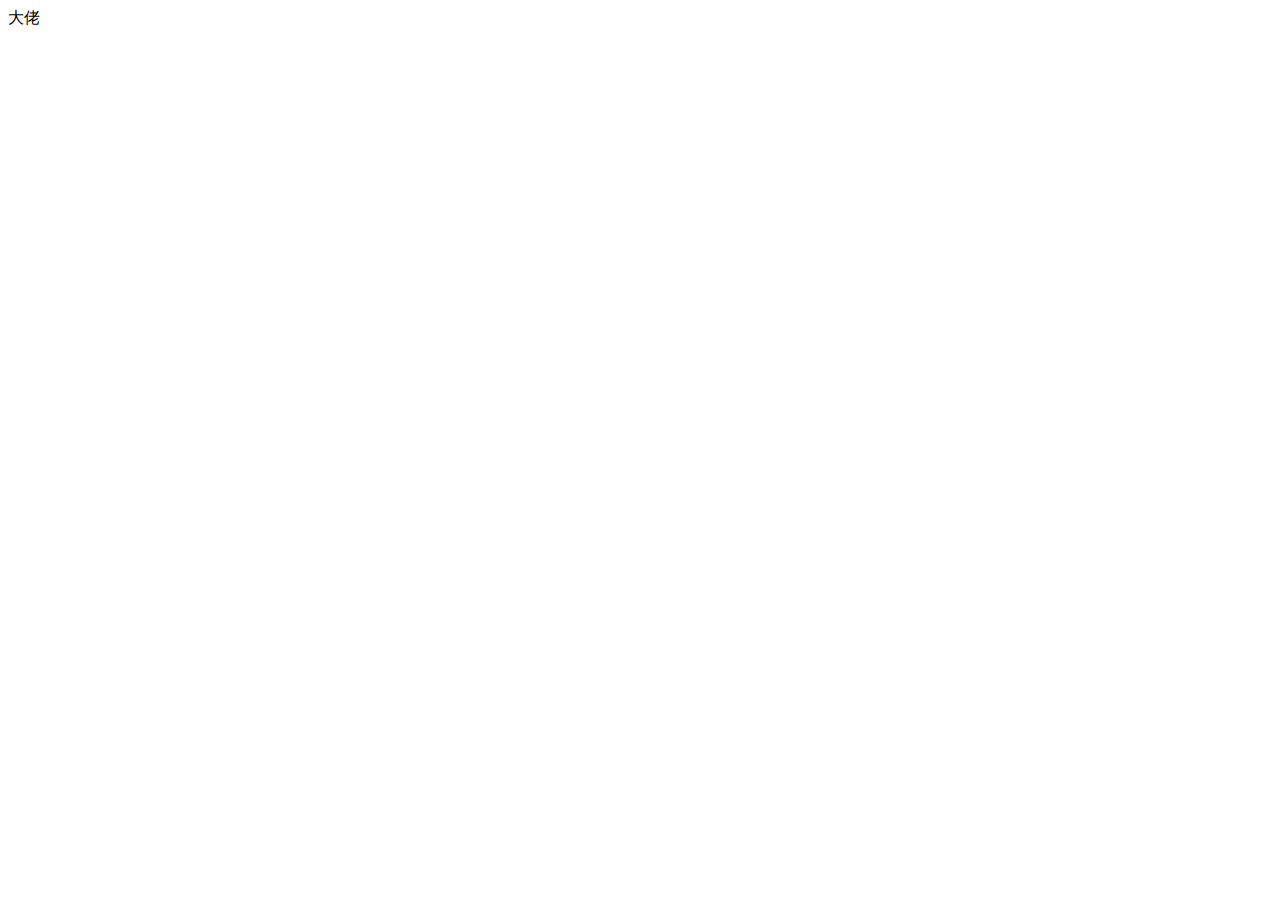
==== index.html @ b83d0b53 "新建网页" ====
<!DOCTYPE html>
<html>
<head>
    <meta charset="utf-8" />
    <meta http-equiv="X-UA-Compatible" content="IE=edge">
    <title>Page Title</title>
    <meta name="viewport" content="width=device-width, initial-scale=1">
    <link rel="stylesheet" type="text/css" media="screen" href="main.css" />
    <script src="main.js"></script>
</head>
<body>
    <div>
        大佬
    </div>
</body>
</html>
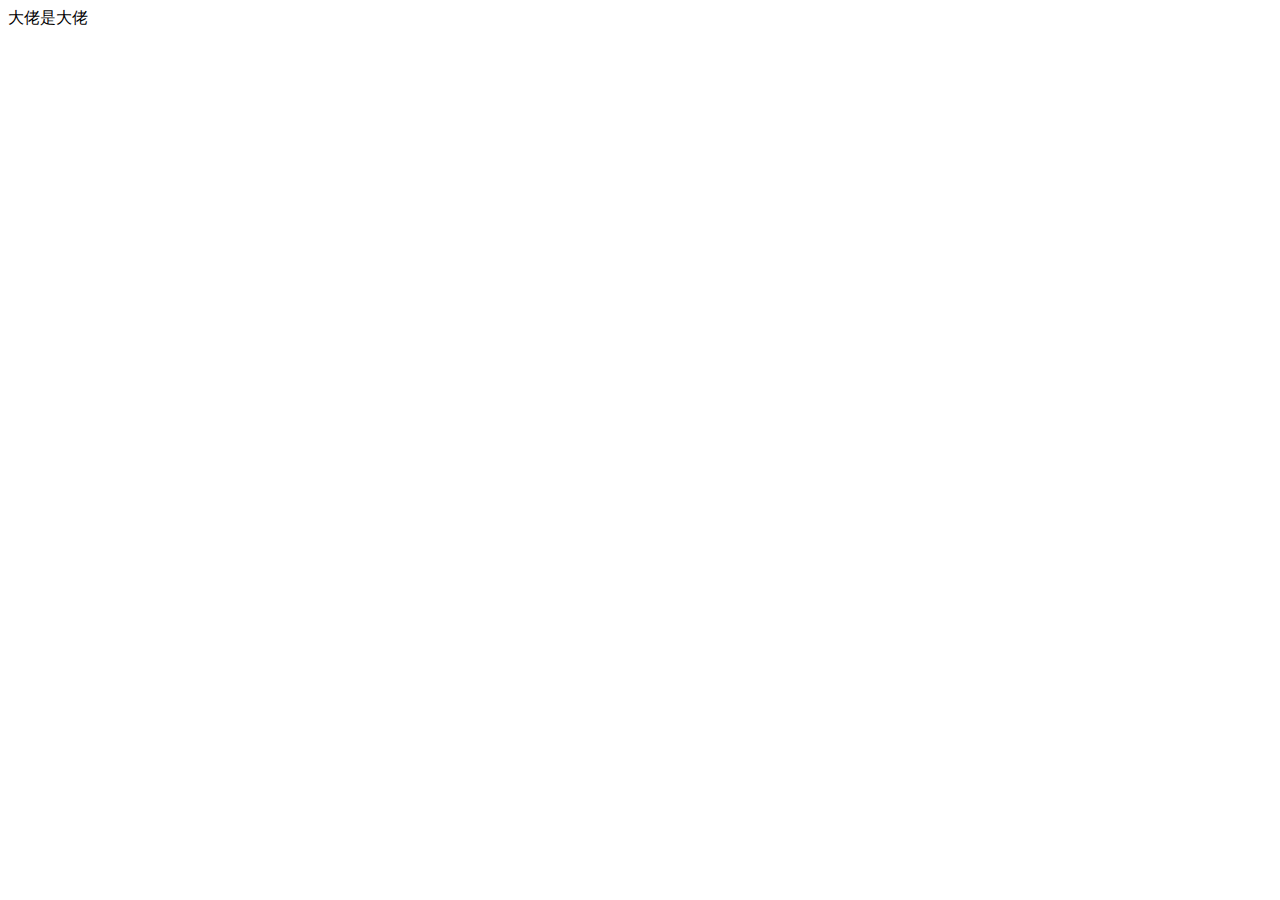
==== commit a445af45: "修改" ====
--- a/index.html
+++ b/index.html
@@ -10,7 +10,7 @@
 </head>
 <body>
     <div>
-        大佬
+        大佬是大佬
     </div>
 </body>
 </html>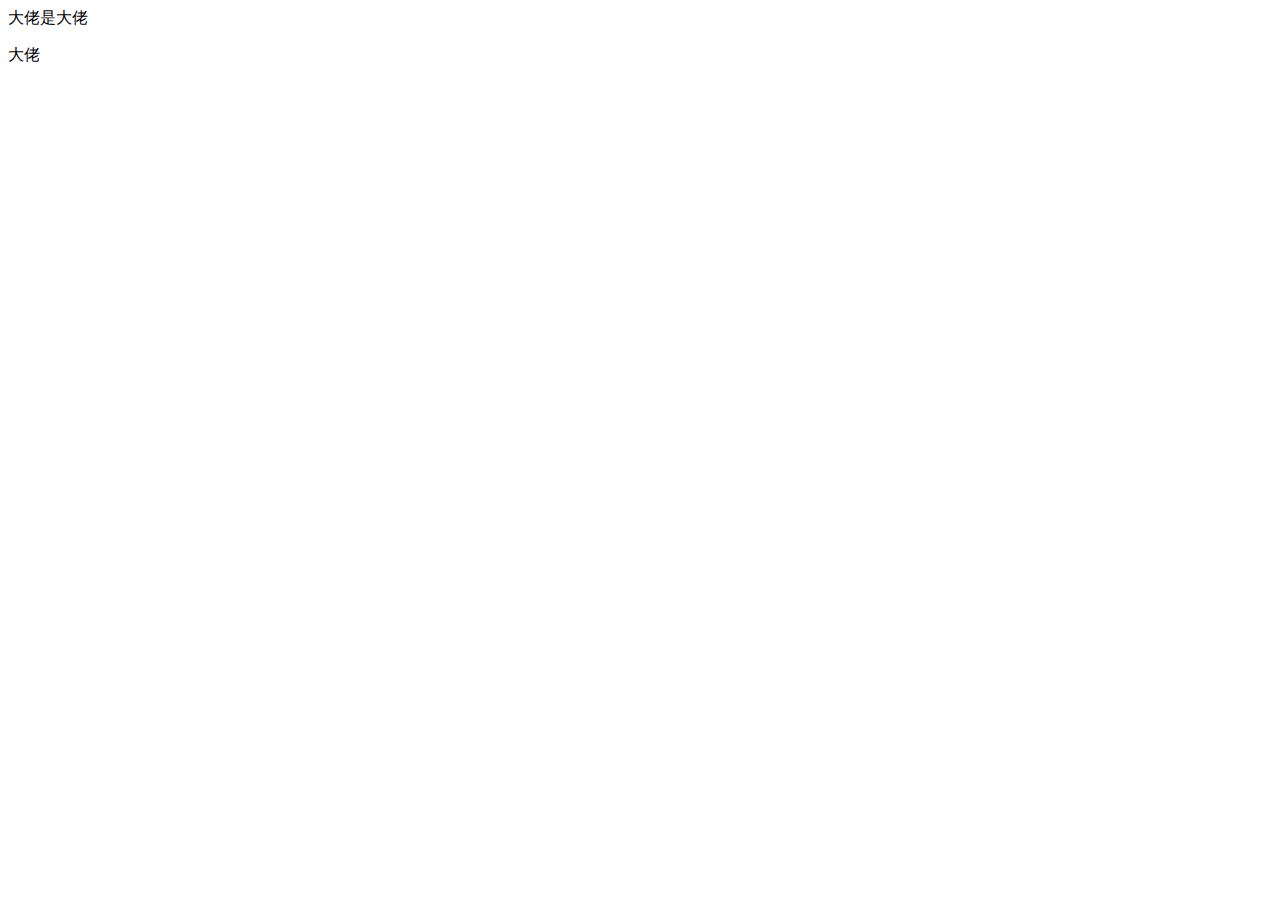
==== commit 04b5f8b7: "修改内容" ====
--- a/index.html
+++ b/index.html
@@ -11,6 +11,7 @@
 <body>
     <div>
         大佬是大佬
+        <p>大佬</p>
     </div>
 </body>
 </html>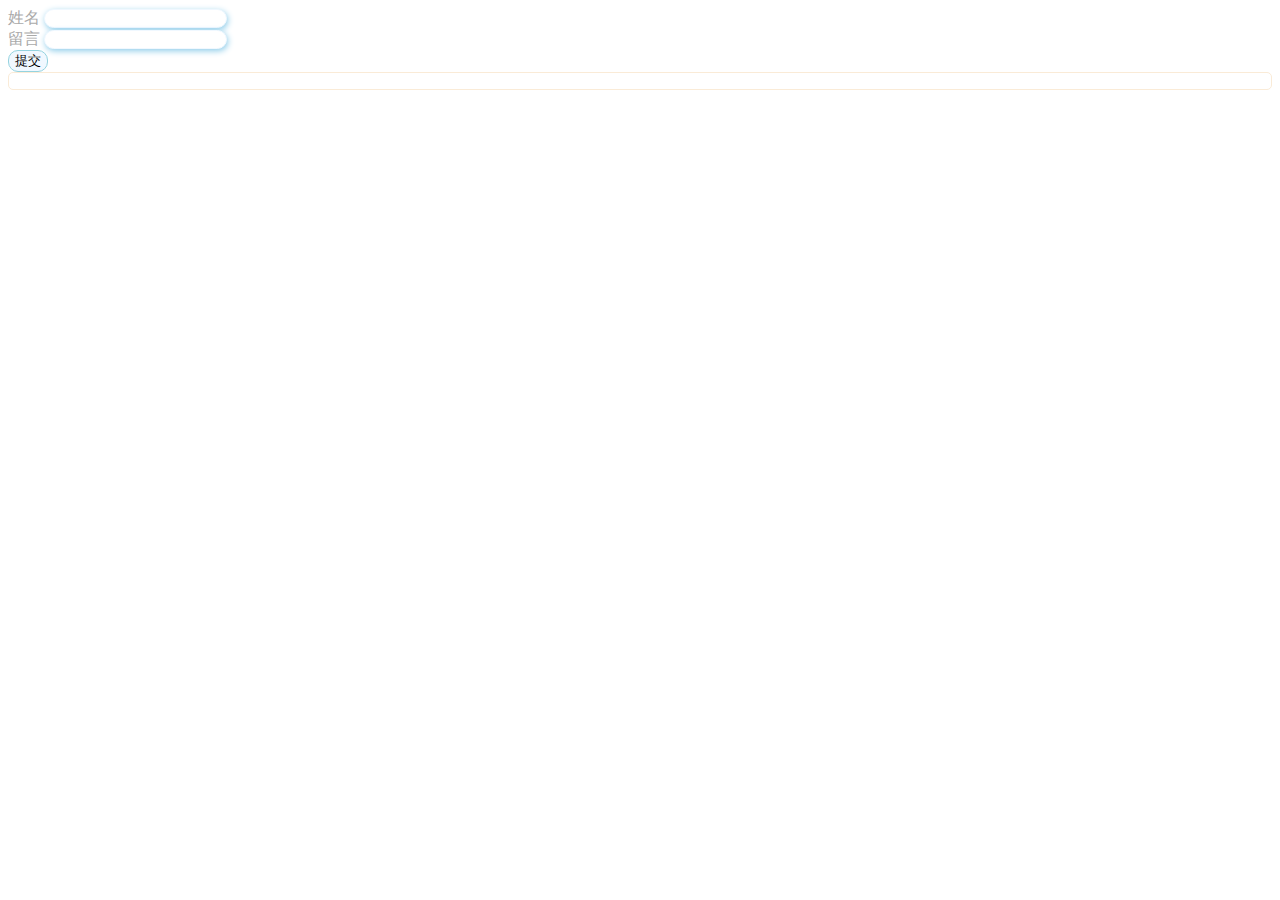
==== commit e6d568ab: "提交" ====
--- a/index.html
+++ b/index.html
@@ -6,12 +6,46 @@
     <title>Page Title</title>
     <meta name="viewport" content="width=device-width, initial-scale=1">
     <link rel="stylesheet" type="text/css" media="screen" href="main.css" />
-    <script src="main.js"></script>
+    <!-- <script src="Vue.js"></script> -->
 </head>
 <body>
+    <!-- 插件：emment -->
+    <!-- <div id="container">
+    {{ content }}   
+    </div> -->
+    <!-- <div id="eg-2">
+        <span v-bind:title="message">
+         点击此处有惊喜！
+        </span>
+      </div> -->
+    
+    <!-- <div>
+        <span>A</span>
+        <input id="num-1" type="text" placeholder="请输入一个数">
+    </div> 
     <div>
-        大佬是大佬
-        <p>大佬</p>
+        <span>B</span>
+        <input id="num-2" type="text" placeholder="请输入一个数">
+    </div> 
+   <div>
+        <button onclick="Add()">和</button>
+   </div>
+    <div>
+        <span>A+B=</span>
+        <span id="result"></span>
+    </div> -->
+    <div>
+        <span class="font">姓名</span>
+        <input class="box" id="name" type="text">
     </div>
+    <div>
+        <span class="font">留言</span>
+        <input class="box" type="text" id="content">
+    </div>
+    <button class="button" onclick="Note()">提交</button>
+    <div class="note">
+        <ul id="note"></ul>
+    </div>
+    <script src="main.js"></script>
 </body>
 </html>--- a/main.css
+++ b/main.css
@@ -0,0 +1,23 @@
+.font{
+    font-family: '楷体';
+    font-size: 1em;
+    color: #aaa;
+}
+.box{
+    border: 1px solid aliceblue;
+    border-radius: 10px;
+    box-shadow: 1px 2px 6px rgb(141, 204, 233);
+}
+.note{
+    border: 1px solid antiquewhite;
+    border-radius: 5px;
+    /* height: 10px; */
+}
+#note > li + li {
+    border-top: 1px dashed antiquewhite;
+}
+.button{
+    background-color: aliceblue;
+    border: 1px solid rgb(148, 211, 223);
+    border-radius: 10px;
+}